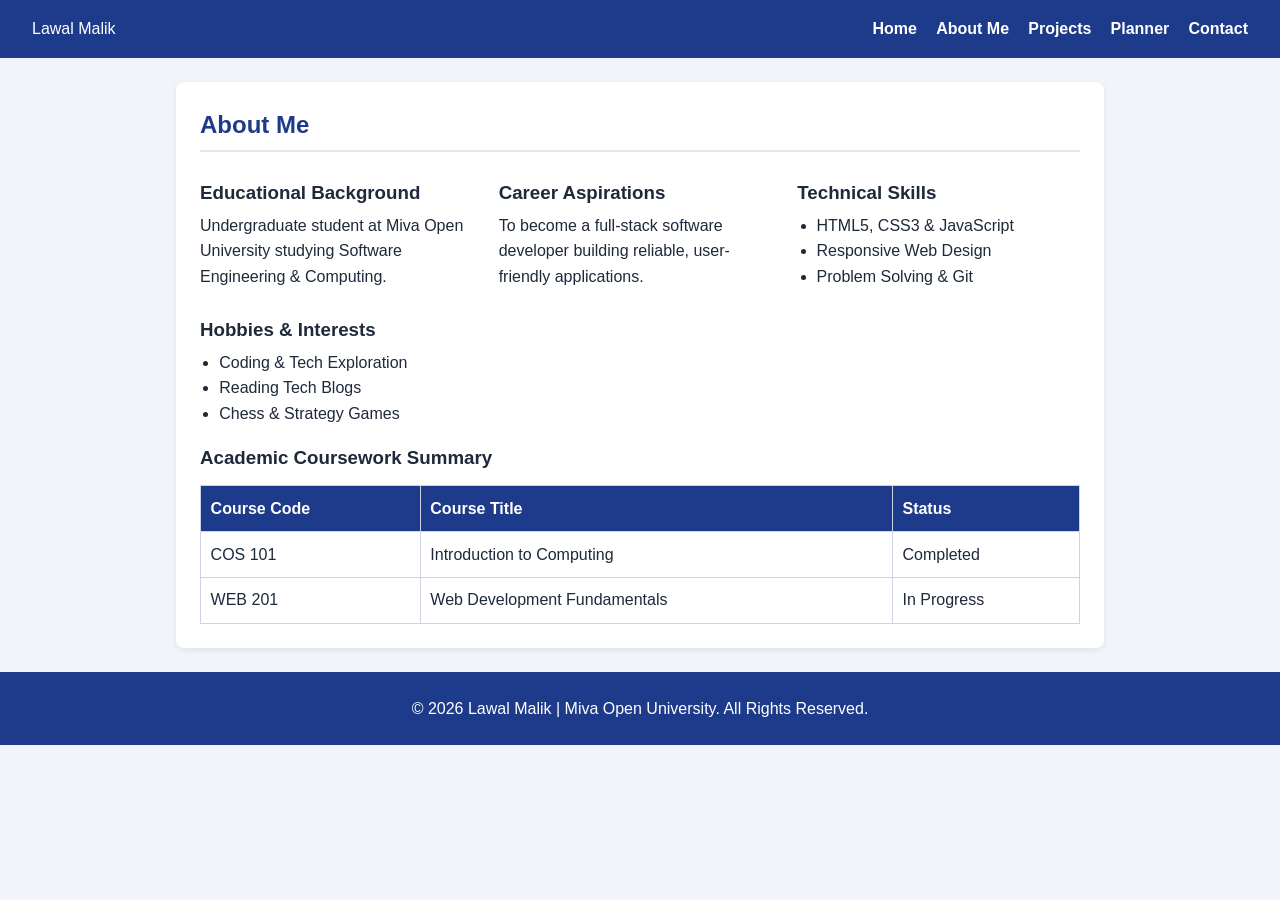
==== about.html @ 11c0816a "Add files via upload" ====
<!DOCTYPE html>
<html lang="en">
<head>
    <meta charset="UTF-8">
    <meta name="viewport" content="width=device-width, initial-scale=1.0">
    <title>About Me | Lawal Malik</title>
    <link rel="stylesheet" href="style.css">
</head>
<body>

    <nav class="navbar">
        <div class="logo">Lawal Malik</div>
        <ul class="nav-links">
            <li><a href="index.html">Home</a></li>
            <li><a href="about.html">About Me</a></li>
            <li><a href="projects.html">Projects</a></li>
            <li><a href="planner.html">Planner</a></li>
            <li><a href="contact.html">Contact</a></li>
        </ul>
    </nav>

    <main class="container">
        <section class="card">
            <h2>About Me</h2>
            <div class="about-grid">
                <div>
                    <h3>Educational Background</h3>
                    <p>Undergraduate student at Miva Open University studying Software Engineering & Computing.</p>
                </div>
                <div>
                    <h3>Career Aspirations</h3>
                    <p>To become a full-stack software developer building reliable, user-friendly applications.</p>
                </div>
                <div>
                    <h3>Technical Skills</h3>
                    <ul>
                        <li>HTML5, CSS3 & JavaScript</li>
                        <li>Responsive Web Design</li>
                        <li>Problem Solving & Git</li>
                    </ul>
                </div>
                <div>
                    <h3>Hobbies & Interests</h3>
                    <ul>
                        <li>Coding & Tech Exploration</li>
                        <li>Reading Tech Blogs</li>
                        <li>Chess & Strategy Games</li>
                    </ul>
                </div>
            </div>

            <h3>Academic Coursework Summary</h3>
            <table>
                <thead>
                    <tr>
                        <th>Course Code</th>
                        <th>Course Title</th>
                        <th>Status</th>
                    </tr>
                </thead>
                <tbody>
                    <tr>
                        <td>COS 101</td>
                        <td>Introduction to Computing</td>
                        <td>Completed</td>
                    </tr>
                    <tr>
                        <td>WEB 201</td>
                        <td>Web Development Fundamentals</td>
                        <td>In Progress</td>
                    </tr>
                </tbody>
            </table>
        </section>
    </main>

    <footer>
        <p>&copy; 2026 Lawal Malik | Miva Open University. All Rights Reserved.</p>
    </footer>

</body>
</html>
---- style.css ----
/* Consistent Color Scheme & Reset */
:root {
    --primary: #1e3a8a;
    --secondary: #2563eb;
    --bg: #f1f5f9;
    --card-bg: #ffffff;
    --text: #1e293b;
}

* {
    box-sizing: border-box;
    margin: 0;
    padding: 0;
    font-family: Arial, sans-serif;
}

body {
    background-color: var(--bg);
    color: var(--text);
    line-height: 1.6;
}

/* Navigation Styling with Flexbox */
.navbar {
    background-color: var(--primary);
    color: white;
    padding: 1rem 2rem;
    display: flex;
    justify-content: space-between;
    align-items: center;
    position: sticky;
    top: 0;
    z-index: 100;
}

.nav-links {
    list-style: none;
    display: flex;
    gap: 1.2rem;
}

.nav-links a {
    color: white;
    text-decoration: none;
    font-weight: bold;
    transition: color 0.3s ease;
}

.nav-links a:hover {
    color: #93c5fd;
}

/* Hero / Homepage */
.hero {
    text-align: center;
    padding: 2.5rem 1rem;
    background: white;
    border-bottom: 2px solid #e2e8f0;
}

.profile-pic {
    width: 150px;
    height: 150px;
    border-radius: 50%;
    object-fit: cover;
    border: 4px solid var(--primary);
    margin-bottom: 1rem;
}

.bio {
    max-width: 650px;
    margin: 0.8rem auto;
}

.media-box {
    margin-top: 1rem;
}

/* Layout & Cards */
.container {
    max-width: 960px;
    margin: 1.5rem auto;
    padding: 0 1rem;
}

.card {
    background: var(--card-bg);
    padding: 1.5rem;
    margin-bottom: 1.5rem;
    border-radius: 8px;
    box-shadow: 0 2px 6px rgba(0,0,0,0.08);
}

h2 {
    color: var(--primary);
    margin-bottom: 1rem;
    border-bottom: 2px solid #e2e8f0;
    padding-bottom: 0.4rem;
}

h3 {
    margin: 0.6rem 0 0.3rem;
}

/* CSS Grid for About & Projects */
.about-grid, .project-grid {
    display: grid;
    grid-template-columns: repeat(auto-fit, minmax(240px, 1fr));
    gap: 1rem;
    margin-bottom: 1rem;
}

.about-grid ul {
    padding-left: 1.2rem;
}

/* Table Styling */
table {
    width: 100%;
    border-collapse: collapse;
    margin-top: 0.8rem;
}

th, td {
    border: 1px solid #cbd5e1;
    padding: 0.6rem;
    text-align: left;
}

th {
    background-color: var(--primary);
    color: white;
}

/* Project Cards & Transitions */
.project-item {
    border: 1px solid #e2e8f0;
    padding: 1rem;
    border-radius: 6px;
    transition: transform 0.3s ease, box-shadow 0.3s ease;
}

.project-item:hover {
    transform: translateY(-4px);
    box-shadow: 0 4px 12px rgba(0,0,0,0.12);
}

.project-item img {
    width: 100%;
    height: 120px;
    object-fit: cover;
    border-radius: 4px;
}

/* Buttons, Planner & Form */
.btn {
    display: inline-block;
    background-color: var(--secondary);
    color: white;
    padding: 0.5rem 1rem;
    border: none;
    border-radius: 4px;
    text-decoration: none;
    cursor: pointer;
    margin-top: 0.5rem;
    transition: background-color 0.3s ease;
}

.btn:hover {
    background-color: var(--primary);
}

.planner-controls {
    display: flex;
    gap: 0.5rem;
    margin-bottom: 1rem;
}

input, textarea {
    width: 100%;
    padding: 0.6rem;
    border: 1px solid #cbd5e1;
    border-radius: 4px;
}

.task-list {
    list-style: none;
}

.task-list li {
    display: flex;
    justify-content: space-between;
    align-items: center;
    padding: 0.5rem;
    border-bottom: 1px solid #e2e8f0;
}

.completed {
    text-decoration: line-through;
    color: #64748b;
}

.form-group {
    margin-bottom: 0.8rem;
}

.feedback {
    margin-top: 0.8rem;
    font-weight: bold;
}

footer {
    text-align: center;
    padding: 1.5rem;
    background: var(--primary);
    color: white;
}

/* Responsive Design for Mobile */
@media (max-width: 600px) {
    .navbar {
        flex-direction: column;
        gap: 0.5rem;
    }
    .nav-links {
        flex-wrap: wrap;
        justify-content: center;
    }
}
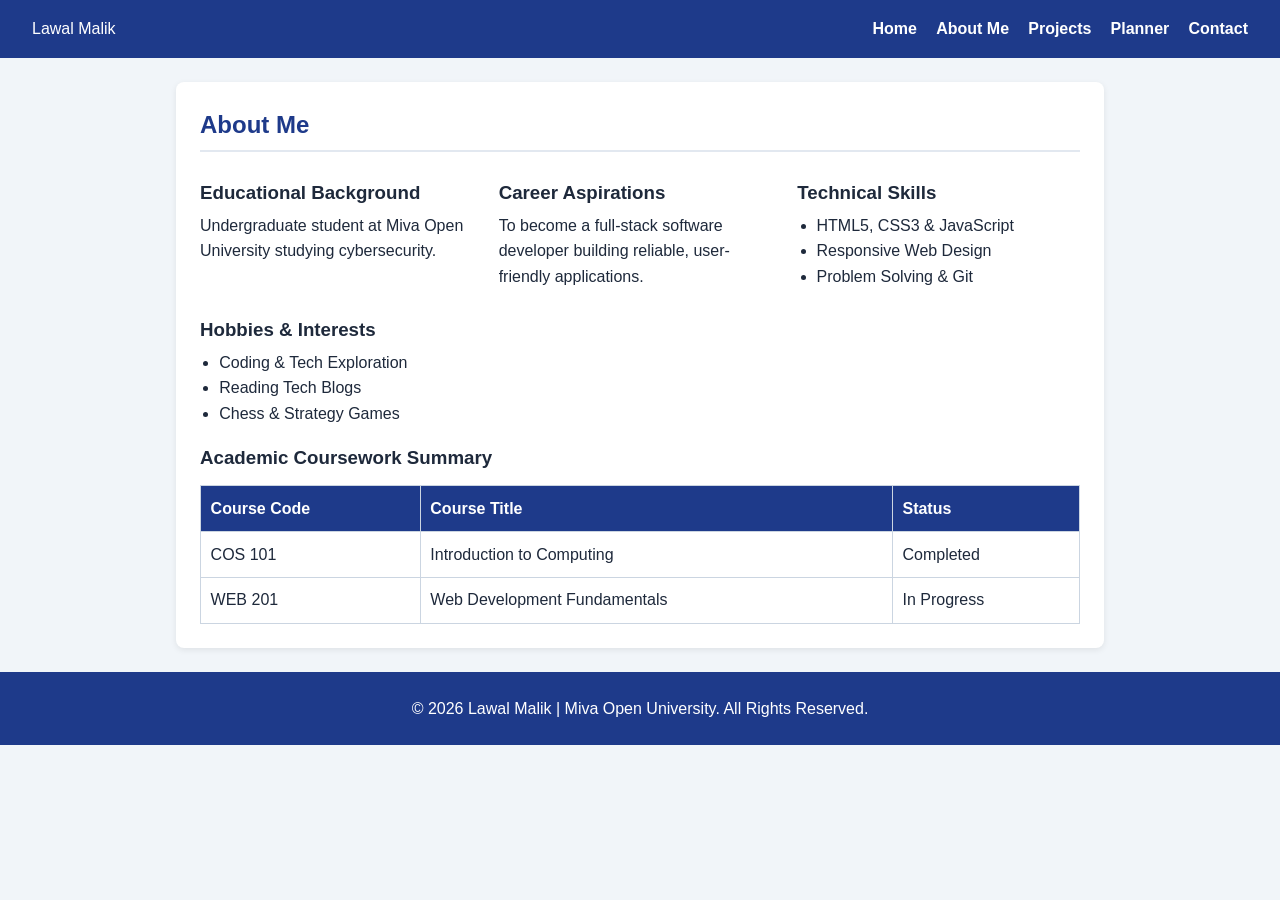
==== commit bdf0c404: "Add files via upload" ====
--- a/about.html
+++ b/about.html
@@ -25,7 +25,7 @@
             <div class="about-grid">
                 <div>
                     <h3>Educational Background</h3>
-                    <p>Undergraduate student at Miva Open University studying Software Engineering & Computing.</p>
+                    <p>Undergraduate student at Miva Open University studying cybersecurity.</p>
                 </div>
                 <div>
                     <h3>Career Aspirations</h3>
